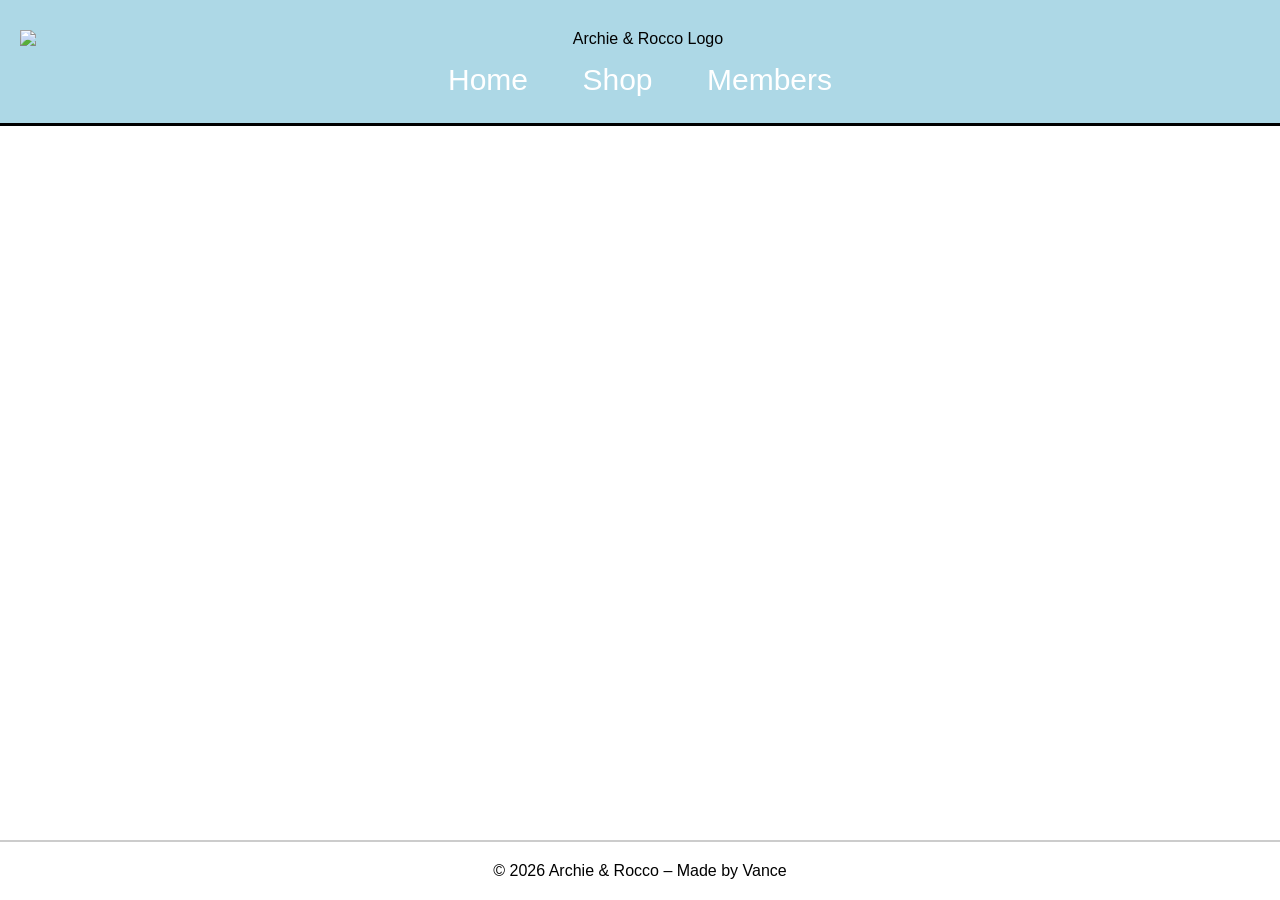
==== index.html @ 69e0c2b6 "Update index.html" ====
<!DOCTYPE html>
<html lang="en">
<head>
  <meta charset="UTF-8" />
  <meta name="viewport" content="width=device-width, initial-scale=1.0"/>
  <title>Gallery – Archie & Rocco</title>

  <style>
    * {
      margin: 0;
      padding: 0;
      box-sizing: border-box;
    }

    html, body {
      margin: 0;
      padding: 0;
      height: 100%;
      background-color: White;
      color: #ffffff;
      font-family: Arial, sans-serif;
      display: flex;
      flex-direction: column;
    }

    /* Header */
    .header {
      background-color: lightblue;
      color: black;/* color i last changed */
      padding: 30px 20px 20px;
      text-align: center;
      position: sticky;
      top: 0;
      z-index: 1000;
      border-bottom: 3px solid #000;
    }

    .header img {
      max-height: 100px;
      width: auto;
      display: block;
      margin: 0 auto 15px;
    }

    nav {
      margin-top: 15px;
    }

    nav a {
      color: white; /* This is the color i last changed */
      font-size: 30px;
      margin: 0 25px;
      text-decoration: none;
      position: relative;
      display: inline-block;
      padding-bottom: 6px;
      transition: color 0.3s;
    }

    nav a:hover {
      color: #333;
    }

    nav a::after {
      content: '';
      position: absolute;
      bottom: 0;
      left: 50%;
      width: 0;
      height: 3px;
      background-color: black;
      transition: width 0.4s ease, left 0.4s ease;
    }

    nav a:hover::after {
      width: 100%;
      left: 0;
    }

    /* Main content – grows to fill space */
    main {
      flex: 1; /* This pushes footer to bottom */
      padding: 60px 20px 40px;
      max-width: 1200px;
      margin: 0 auto;
      width: 100%;
    }

    h1 {
      text-align: center;
      color: Black;
      margin-bottom: 40px;
      font-size: 48px;
    }

    /* Tighter back-to-back video grid with longer videos */
    .gallery-grid {
      display: grid;
      grid-template-columns: repeat(auto-fit, minmax(400px, 1fr));
      gap: 20px; /* Reduced gap for back-to-back feel */
      margin: 0 auto;
    }

    .gallery-grid iframe {
      width: 100%;
      height: 450px; /* Longer vertical videos */
      border: none;
      border-radius: 12px;
      box-shadow: 0 6px 20px rgba(0,0,0,0.7);
    }

footer {
    background-color: white;   /* White background */
    color: black;              /* Black text */
    padding: 20px;
    text-align: center;
    position: fixed;           /* Sticks to the bottom */
    bottom: 0;
    left: 0;
    width: 100%;               /* Full width */
    border-top: 2px solid #ccc; /* Optional: clean top border */
}

  </style>
</head>
<body>

  <header class="header">
    <img src="Archie&Rocco1.png" alt="Archie & Rocco Logo">
    <nav>
      <a href="index.html">Home</a>
      <a href="Shop.html">Shop</a>
      <a href="Members.html">Members</a>
    </nav>
  </header>

 

  <footer>
    © 2026 Archie & Rocco – Made by Vance
  </footer>

</body>
</html>
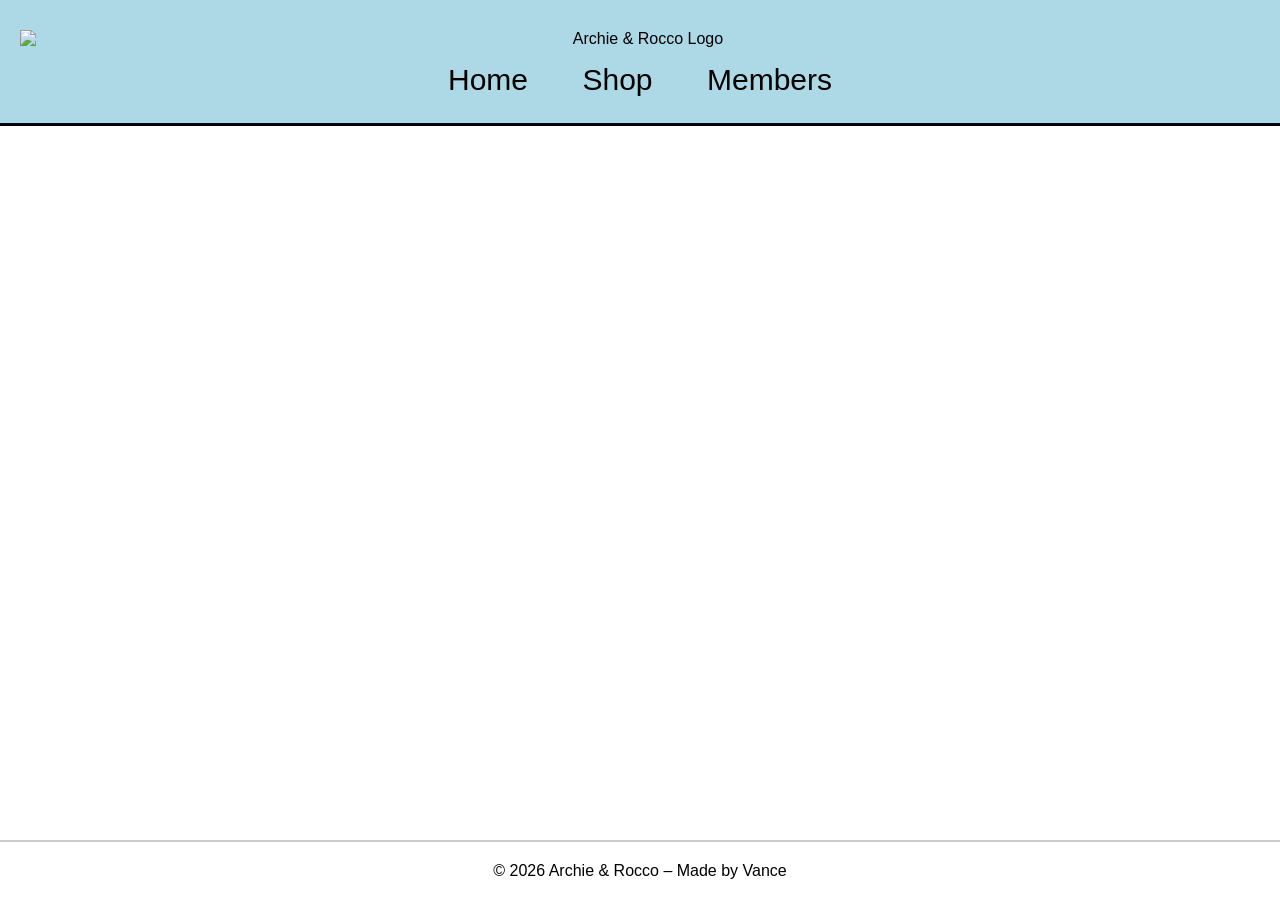
==== commit 2f1d077e: "Update index.html" ====
--- a/index.html
+++ b/index.html
@@ -26,7 +26,7 @@
     /* Header */
     .header {
       background-color: lightblue;
-      color: black;/* color i last changed */
+      color: black;
       padding: 30px 20px 20px;
       text-align: center;
       position: sticky;
@@ -47,7 +47,7 @@
     }
 
     nav a {
-      color: white; /* This is the color i last changed */
+      color: Black; /* This is the color i last changed */
       font-size: 30px;
       margin: 0 25px;
       text-decoration: none;
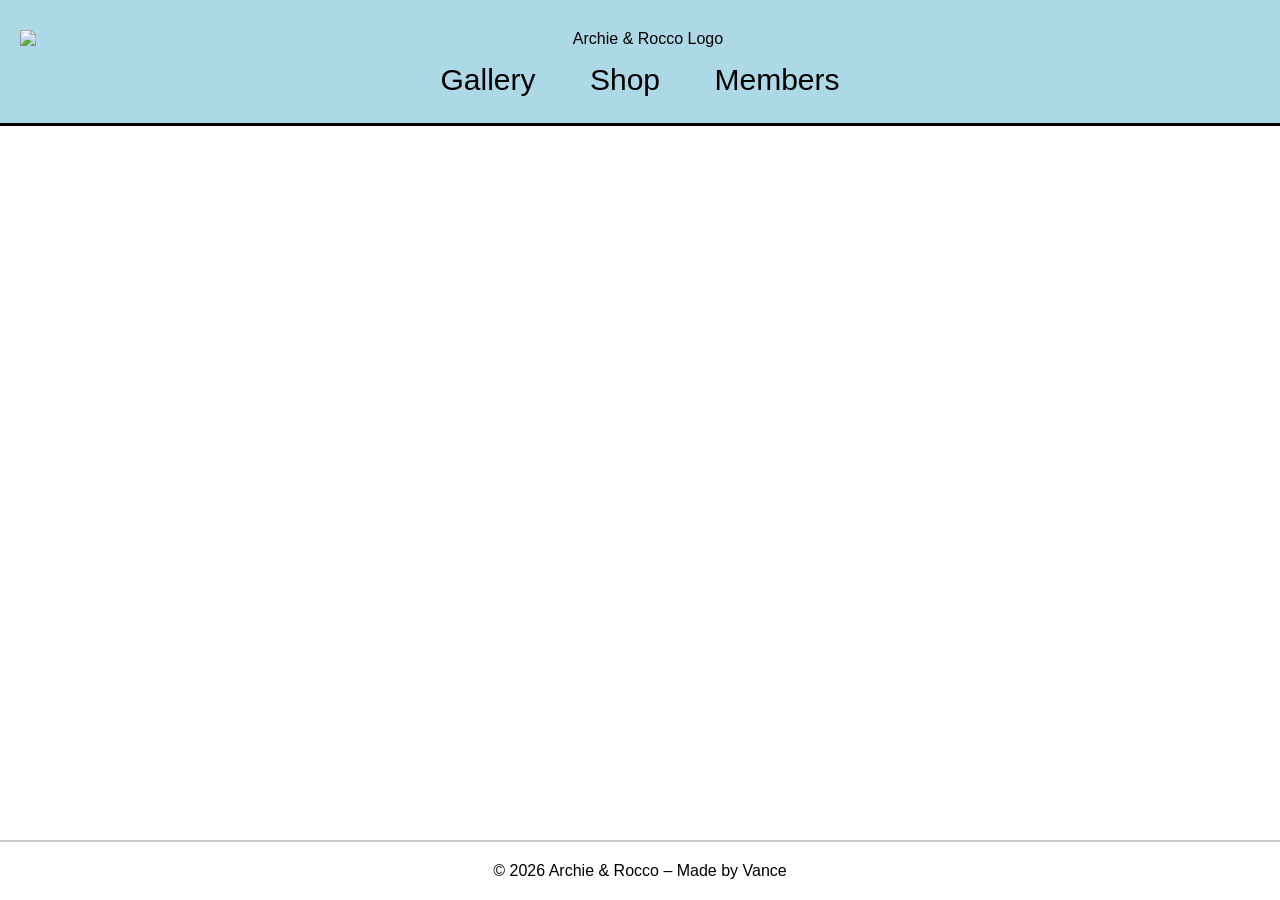
==== commit 249e420a: "Update index.html" ====
--- a/index.html
+++ b/index.html
@@ -128,7 +128,7 @@
   <header class="header">
     <img src="Archie&Rocco1.png" alt="Archie & Rocco Logo">
     <nav>
-      <a href="index.html">Home</a>
+      <a href="Gallery.html">Gallery</a>
       <a href="Shop.html">Shop</a>
       <a href="Members.html">Members</a>
     </nav>
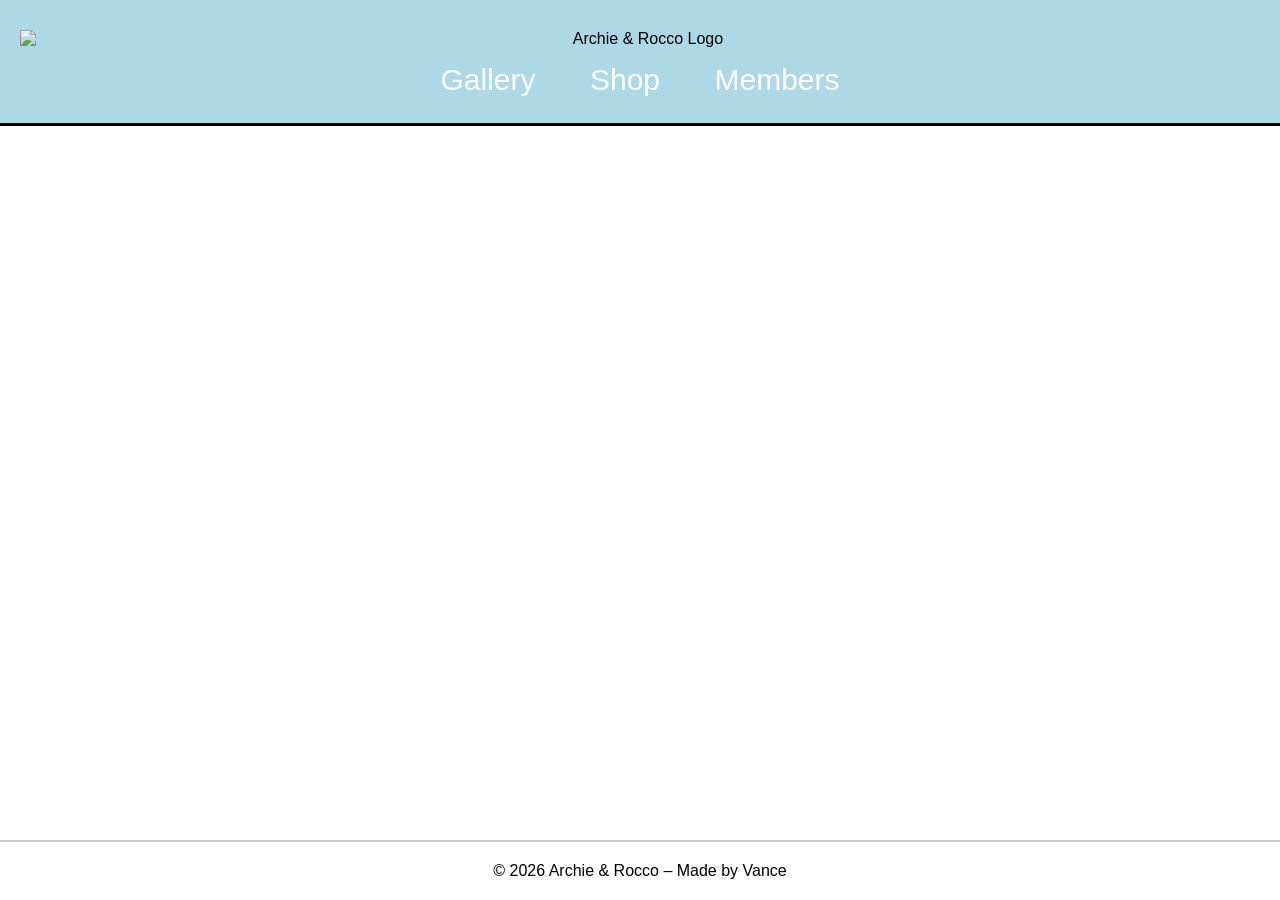
==== commit 4e25ea3c: "Update index.html" ====
--- a/index.html
+++ b/index.html
@@ -47,7 +47,7 @@
     }
 
     nav a {
-      color: Black; /* This is the color i last changed */
+      color: white; /* This is the color i last changed */
       font-size: 30px;
       margin: 0 25px;
       text-decoration: none;
